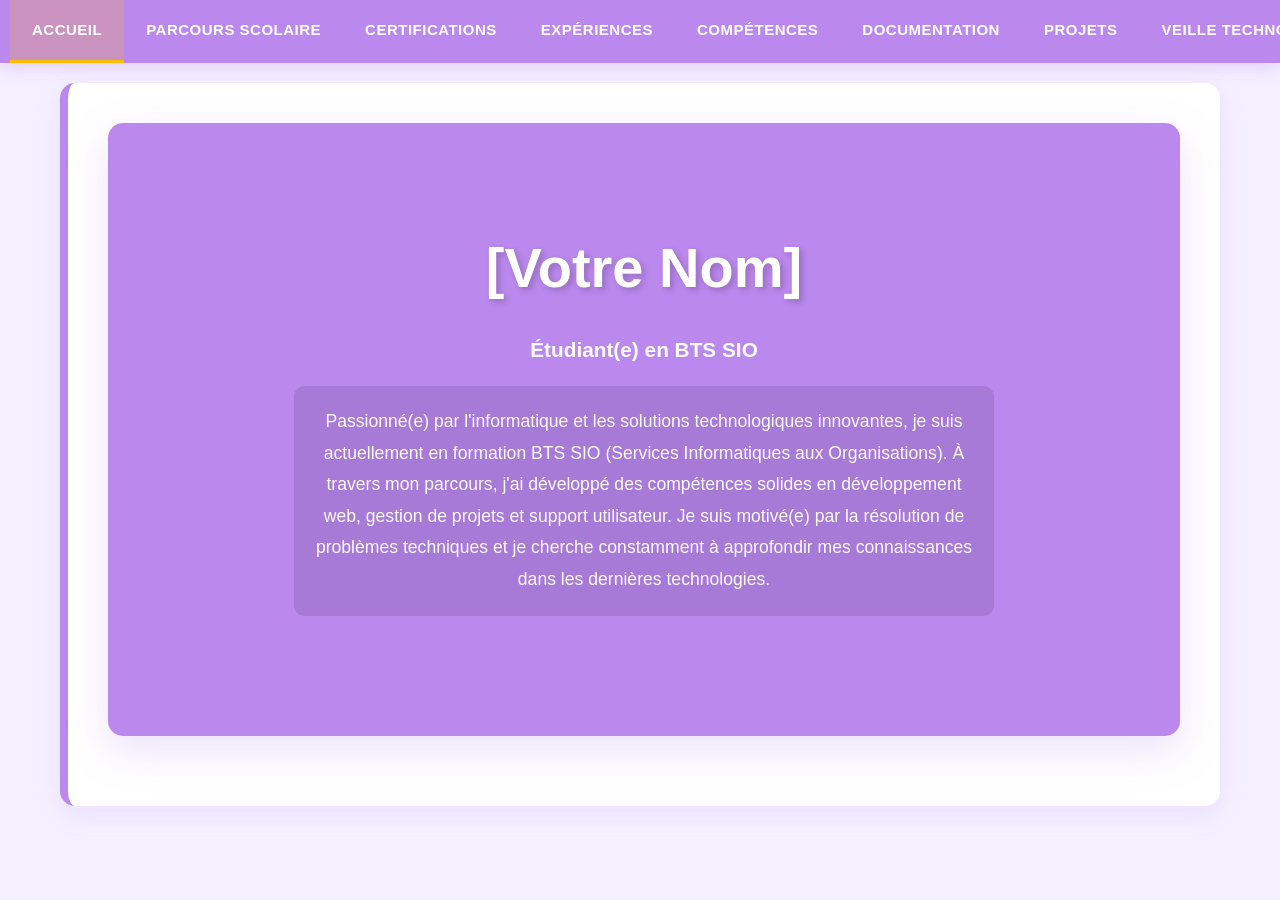
==== index.html @ 072f856c "ajout de css avec balise style plus autres pages" ====
<!DOCTYPE html>
<html lang="fr">
<head>
    <meta charset="UTF-8">
    <meta name="viewport" content="width=device-width, initial-scale=1.0">
    <title>E-Portfolio - [Votre Nom]</title>
    <style>
        * {
            margin: 0;
            padding: 0;
            box-sizing: border-box;
        }

        body {
            font-family: 'Segoe UI', Tahoma, Geneva, Verdana, sans-serif;
            line-height: 1.6;
            color: #333;
            background: #f5f0ff;
            min-height: 100vh;
        }

        /* Navigation */
        nav {
            background: #BB88EE;
            padding: 0;
            position: sticky;
            top: 0;
            z-index: 1000;
            box-shadow: 0 5px 15px rgba(187, 136, 238, 0.3);
        }

        nav ul {
            list-style: none;
            display: flex;
            justify-content: flex-start;
            align-items: center;
            overflow-x: auto;
            padding: 0 10px;
        }

        nav li {
            margin: 0;
            white-space: nowrap;
        }

        nav a {
            display: block;
            color: white;
            text-decoration: none;
            padding: 18px 22px;
            transition: all 0.3s ease;
            font-weight: 600;
            font-size: 15px;
            border-bottom: 3px solid transparent;
            text-transform: uppercase;
            letter-spacing: 0.5px;
        }

        nav a:hover {
            background: rgba(255, 187, 0, 0.15);
            border-bottom: 3px solid #FFBB00;
        }

        nav a.active {
            background: rgba(255, 187, 0, 0.2);
            border-bottom: 3px solid #FFBB00;
            color: #fff;
        }

        /* Container */
        .container {
            max-width: 1200px;
            margin: 0 auto;
            padding: 20px;
        }

        /* Sections */
        section {
            background: white;
            margin-bottom: 30px;
            padding: 40px;
            border-radius: 15px;
            box-shadow: 0 8px 25px rgba(187, 136, 238, 0.15);
            display: none;
            animation: fadeIn 0.5s;
            border-left: 8px solid #BB88EE;
        }

        section.active {
            display: block;
        }

        @keyframes fadeIn {
            from {
                opacity: 0;
                transform: translateY(10px);
            }
            to {
                opacity: 1;
                transform: translateY(0);
            }
        }

        /* Accueil */
        .hero {
            background: #BB88EE;
            color: white;
            text-align: center;
            padding: 100px 40px !important;
            border-radius: 15px;
            margin-bottom: 30px;
            box-shadow: 0 15px 40px rgba(187, 136, 238, 0.25);
            border-left: none;
        }

        .hero h1 {
            font-size: 3.5em;
            margin-bottom: 20px;
            text-shadow: 3px 3px 6px rgba(0, 0, 0, 0.2);
            font-weight: 800;
        }

        .hero .subtitle {
            font-size: 1.3em;
            margin-bottom: 20px;
            opacity: 0.98;
            font-weight: 600;
        }

        .hero .description {
            font-size: 1.1em;
            max-width: 700px;
            margin: 20px auto;
            line-height: 1.8;
            opacity: 0.95;
            background: rgba(0, 0, 0, 0.1);
            padding: 20px;
            border-radius: 10px;
        }

        /* Titres */
        h2 {
            color: #BB88EE;
            border-bottom: 4px solid #FFBB00;
            padding-bottom: 15px;
            margin-bottom: 30px;
            font-size: 2.2em;
            text-transform: uppercase;
            letter-spacing: 1px;
        }

        h3 {
            color: #FFBB00;
            margin-top: 25px;
            margin-bottom: 15px;
            font-size: 1.5em;
        }

        h4 {
            color: #BB88EE;
            margin-top: 20px;
            margin-bottom: 10px;
        }

        /* Items */
        .item {
            margin-bottom: 30px;
            padding-bottom: 30px;
            border-bottom: 2px solid #f0e6ff;
        }

        .item:last-child {
            border-bottom: none;
        }

        .item-header {
            display: flex;
            justify-content: space-between;
            align-items: start;
            margin-bottom: 10px;
            flex-wrap: wrap;
            gap: 10px;
        }

        .item-title {
            font-weight: 700;
            font-size: 1.2em;
            color: #BB88EE;
        }

        .item-period {
            color: #fff;
            font-weight: 700;
            font-size: 0.95em;
            background: #FFBB00;
            padding: 5px 12px;
            border-radius: 5px;
        }

        .item-subtitle {
            color: #666;
            font-style: italic;
            margin-bottom: 8px;
        }

        .item-description {
            color: #555;
            line-height: 1.8;
            margin-bottom: 10px;
        }

        /* Skills */
        .skills-grid {
            display: grid;
            grid-template-columns: repeat(auto-fit, minmax(250px, 1fr));
            gap: 20px;
            margin-top: 20px;
        }

        .skill-category {
            background: #f5f0ff;
            padding: 25px;
            border-radius: 12px;
            border-left: 5px solid #FFBB00;
            border-top: 3px solid #BB88EE;
            box-shadow: 0 4px 12px rgba(187, 136, 238, 0.1);
        }

        .skill-category h4 {
            margin-top: 0;
            color: #BB88EE;
            margin-bottom: 15px;
            font-weight: 700;
        }

        .skill-item {
            margin-bottom: 12px;
            display: flex;
            justify-content: space-between;
            align-items: center;
        }

        .skill-name {
            font-weight: 600;
            color: #333;
        }

        .skill-bar {
            width: 150px;
            height: 8px;
            background: #ddd;
            border-radius: 4px;
            overflow: hidden;
            margin-left: 10px;
        }

        .skill-level {
            height: 100%;
            background: linear-gradient(90deg, #BB88EE, #FFBB00);
            border-radius: 4px;
            box-shadow: 0 0 10px rgba(187, 136, 238, 0.3);
        }

        /* Documents */
        .documents-grid {
            display: grid;
            grid-template-columns: repeat(auto-fit, minmax(280px, 1fr));
            gap: 20px;
            margin-top: 20px;
        }

        .document-card {
            background: #f5f0ff;
            border: 2px solid #FFBB00;
            border-radius: 12px;
            padding: 25px;
            transition: all 0.3s ease;
            cursor: pointer;
            box-shadow: 0 4px 12px rgba(187, 136, 238, 0.1);
        }

        .document-card:hover {
            transform: translateY(-8px);
            box-shadow: 0 10px 30px rgba(187, 136, 238, 0.25);
            border-color: #BB88EE;
        }

        .document-icon {
            font-size: 2.5em;
            margin-bottom: 10px;
        }

        .document-name {
            font-weight: 700;
            color: #BB88EE;
            margin-bottom: 5px;
            font-size: 1.1em;
        }

        .document-type {
            color: #FFBB00;
            font-size: 0.85em;
            margin-bottom: 15px;
            font-weight: 600;
        }

        .document-link {
            display: inline-block;
            background: #BB88EE;
            color: white;
            padding: 10px 18px;
            border-radius: 8px;
            text-decoration: none;
            transition: all 0.3s;
            font-size: 0.9em;
            font-weight: 600;
            text-transform: uppercase;
            letter-spacing: 0.5px;
            border: none;
            cursor: pointer;
        }

        .document-link:hover {
            transform: scale(1.08);
            box-shadow: 0 5px 15px rgba(187, 136, 238, 0.3);
            background: #FFBB00;
            color: #333;
        }

        /* Projets */
        .project-card {
            background: #f5f0ff;
            border-radius: 12px;
            padding: 28px;
            border-left: 6px solid #BB88EE;
            border-top: 3px solid #FFBB00;
            margin-bottom: 20px;
            box-shadow: 0 5px 15px rgba(187, 136, 238, 0.1);
            transition: all 0.3s ease;
        }

        .project-card:hover {
            transform: translateX(5px);
            box-shadow: 0 8px 25px rgba(187, 136, 238, 0.2);
        }

        .project-title {
            color: #BB88EE;
            font-weight: 700;
            font-size: 1.3em;
            margin-bottom: 10px;
        }

        .project-tags {
            display: flex;
            flex-wrap: wrap;
            gap: 8px;
            margin-bottom: 15px;
        }

        .tag {
            background: #BB88EE;
            color: white;
            padding: 6px 14px;
            border-radius: 20px;
            font-size: 0.85em;
            font-weight: 600;
        }

        .project-description {
            color: #555;
            margin-bottom: 15px;
            line-height: 1.8;
        }

        .project-link {
            color: #BB88EE;
            text-decoration: none;
            font-weight: 700;
            transition: all 0.3s;
            display: inline-block;
        }

        .project-link:hover {
            color: #FFBB00;
            transform: translateX(5px);
        }

        /* Veille Techno */
        .news-item {
            background: #f5f0ff;
            padding: 25px;
            border-radius: 12px;
            margin-bottom: 20px;
            border-left: 5px solid #FFBB00;
            border-top: 3px solid #BB88EE;
            box-shadow: 0 4px 12px rgba(187, 136, 238, 0.1);
        }

        .news-title {
            font-weight: 700;
            color: #BB88EE;
            margin-bottom: 10px;
            font-size: 1.1em;
        }

        .news-date {
            color: #FFBB00;
            font-size: 0.9em;
            margin-bottom: 10px;
            font-weight: 600;
        }

        .news-source {
            color: #999;
            font-size: 0.85em;
            margin-top: 10px;
            font-style: italic;
        }

        /* Certifications */
        .certification-card {
            background: #f5f0ff;
            border-radius: 12px;
            padding: 25px;
            margin-bottom: 20px;
            border: 2px solid #FFBB00;
            display: flex;
            justify-content: space-between;
            align-items: start;
            gap: 20px;
            transition: all 0.3s ease;
            box-shadow: 0 4px 12px rgba(187, 136, 238, 0.1);
        }

        .certification-card:hover {
            transform: translateY(-5px);
            box-shadow: 0 8px 25px rgba(187, 136, 238, 0.2);
        }

        .certification-info h4 {
            margin-top: 0;
            color: #BB88EE;
        }

        .certification-badge {
            background: #BB88EE;
            color: white;
            padding: 18px 24px;
            border-radius: 10px;
            text-align: center;
            white-space: nowrap;
            min-width: 120px;
            font-weight: 700;
            box-shadow: 0 5px 15px rgba(187, 136, 238, 0.2);
        }

        /* Responsive */
        @media (max-width: 768px) {
            nav ul {
                flex-direction: row;
            }

            nav a {
                padding: 15px 12px;
                font-size: 13px;
            }

            .hero h1 {
                font-size: 2.2em;
            }

            h2 {
                font-size: 1.6em;
            }

            section {
                padding: 25px;
            }

            .item-header {
                flex-direction: column;
            }

            .certification-card {
                flex-direction: column;
            }

            .certification-badge {
                width: 100%;
            }

            .skills-grid {
                grid-template-columns: 1fr;
            }
        }
    </style>
</head>
<body>
    <!-- Navigation -->
    <nav>
        <ul>
            <li><a href="#" data-section="accueil" class="nav-link active">Accueil</a></li>
            <li><a href="#" data-section="parcours-scolaire" class="nav-link">Parcours Scolaire</a></li>
            <li><a href="#" data-section="certifications" class="nav-link">Certifications</a></li>
            <li><a href="#" data-section="experiences" class="nav-link">Expériences</a></li>
            <li><a href="#" data-section="competences" class="nav-link">Compétences</a></li>
            <li><a href="#" data-section="documentation" class="nav-link">Documentation</a></li>
            <li><a href="#" data-section="projets" class="nav-link">Projets</a></li>
            <li><a href="#" data-section="veille" class="nav-link">Veille Techno</a></li>
        </ul>
    </nav>

    <div class="container">
        <!-- ACCUEIL -->
        <section id="accueil" class="active">
            <div class="hero">
                <h1>[Votre Nom]</h1>
                <p class="subtitle">Étudiant(e) en BTS SIO</p>
                <p class="description">
                    Passionné(e) par l'informatique et les solutions technologiques innovantes, je suis actuellement en formation BTS SIO (Services Informatiques aux Organisations). 
                    À travers mon parcours, j'ai développé des compétences solides en développement web, gestion de projets et support utilisateur. 
                    Je suis motivé(e) par la résolution de problèmes techniques et je cherche constamment à approfondir mes connaissances dans les dernières technologies.
                </p>
            </div>
        </section>

        <!-- PARCOURS SCOLAIRE -->
        <section id="parcours-scolaire">
            <h2>Parcours Scolaire</h2>
            
            <div class="item">
                <div class="item-header">
                    <div>
                        <div class="item-title">BTS SIO (Services Informatiques aux Organisations)</div>
                        <div class="item-subtitle">[Nom de l'établissement]</div>
                    </div>
                    <div class="item-period">2023 - 2025</div>
                </div>
                <div class="item-description">
                    Formation de deux ans en informatique avec deux options possibles : Solutions d'Infrastructure, Systèmes et Réseaux (SISR) ou Solutions Logicielles et Applications Métier (SLAM). 
                    Apprentissage des bonnes pratiques en développement, gestion de projets, support utilisateur et sécurité informatique.
                </div>
            </div>

            <div class="item">
                <div class="item-header">
                    <div>
                        <div class="item-title">Baccalauréat [Filière]</div>
                        <div class="item-subtitle">[Nom du lycée]</div>
                    </div>
                    <div class="item-period">2021 - 2023</div>
                </div>
                <div class="item-description">
                    Obtention du baccalauréat [filière] avec mention [bien/très bien]. 
                    Développement de l'intérêt pour l'informatique et les sciences.
                </div>
            </div>
        </section>

        <!-- CERTIFICATIONS -->
        <section id="certifications">
            <h2>Certifications</h2>
            
            <div class="certification-card">
                <div class="certification-info">
                    <h4>[Nom de la certification]</h4>
                    <p>Certification en [domaine spécifique]. Validant des compétences en [domaines couverts].</p>
                    <p><strong>Organisme :</strong> [Nom de l'organisme]</p>
                </div>
                <div class="certification-badge">
                    <div style="font-size: 1.2em; margin-bottom: 5px;">✓</div>
                    <div>[Année]</div>
                </div>
            </div>

            <div class="certification-card">
                <div class="certification-info">
                    <h4>[Nom d'une autre certification]</h4>
                    <p>Certification en [domaine]. Compétences validées : [détails].</p>
                    <p><strong>Organisme :</strong> [Organisme]</p>
                </div>
                <div class="certification-badge">
                    <div style="font-size: 1.2em; margin-bottom: 5px;">✓</div>
                    <div>[Année]</div>
                </div>
            </div>
        </section>

        <!-- EXPÉRIENCES PROFESSIONNELLES -->
        <section id="experiences">
            <h2>Expériences Professionnelles</h2>
            
            <div class="item">
                <div class="item-header">
                    <div>
                        <div class="item-title">[Intitulé du poste]</div>
                        <div class="item-subtitle">[Nom de l'entreprise]</div>
                    </div>
                    <div class="item-period">[Date début] - [Date fin]</div>
                </div>
                <div class="item-description">
                    Description de votre rôle et de vos responsabilités. Explicitez les projets auxquels vous avez participé, 
                    les technologies utilisées, et les résultats ou améliorations apportées.
                </div>
                <div style="color: #667eea; font-weight: 600; margin-top: 10px;">
                    Compétences développées : [Compétence 1], [Compétence 2], [Compétence 3]
                </div>
            </div>

            <div class="item">
                <div class="item-header">
                    <div>
                        <div class="item-title">[Intitulé du poste]</div>
                        <div class="item-subtitle">[Nom de l'entreprise]</div>
                    </div>
                    <div class="item-period">[Date début] - [Date fin]</div>
                </div>
                <div class="item-description">
                    Décrivez ici vos missions, votre contribution au projet/équipe, et les apprentissages clés 
                    que vous avez tirés de cette expérience.
                </div>
                <div style="color: #667eea; font-weight: 600; margin-top: 10px;">
                    Compétences développées : [Compétence 1], [Compétence 2], [Compétence 3]
                </div>
            </div>
        </section>

        <!-- COMPÉTENCES -->
        <section id="competences">
            <h2>Compétences Techniques</h2>
            
            <div class="skills-grid">
                <div class="skill-category">
                    <h4>Développement Web</h4>
                    <div class="skill-item">
                        <span class="skill-name">HTML/CSS</span>
                        <div class="skill-bar">
                            <div class="skill-level" style="width: 85%;"></div>
                        </div>
                    </div>
                    <div class="skill-item">
                        <span class="skill-name">JavaScript</span>
                        <div class="skill-bar">
                            <div class="skill-level" style="width: 75%;"></div>
                        </div>
                    </div>
                    <div class="skill-item">
                        <span class="skill-name">PHP</span>
                        <div class="skill-bar">
                            <div class="skill-level" style="width: 70%;"></div>
                        </div>
                    </div>
                </div>

                <div class="skill-category">
                    <h4>Bases de Données</h4>
                    <div class="skill-item">
                        <span class="skill-name">SQL</span>
                        <div class="skill-bar">
                            <div class="skill-level" style="width: 80%;"></div>
                        </div>
                    </div>
                    <div class="skill-item">
                        <span class="skill-name">MySQL</span>
                        <div class="skill-bar">
                            <div class="skill-level" style="width: 80%;"></div>
                        </div>
                    </div>
                </div>

                <div class="skill-category">
                    <h4>Outils & Systèmes</h4>
                    <div class="skill-item">
                        <span class="skill-name">Git/GitHub</span>
                        <div class="skill-bar">
                            <div class="skill-level" style="width: 75%;"></div>
                        </div>
                    </div>
                    <div class="skill-item">
                        <span class="skill-name">Windows Server</span>
                        <div class="skill-bar">
                            <div class="skill-level" style="width: 65%;"></div>
                        </div>
                    </div>
                </div>

                <div class="skill-category">
                    <h4>Langages Supplémentaires</h4>
                    <div class="skill-item">
                        <span class="skill-name">Python</span>
                        <div class="skill-bar">
                            <div class="skill-level" style="width: 70%;"></div>
                        </div>
                    </div>
                    <div class="skill-item">
                        <span class="skill-name">Java</span>
                        <div class="skill-bar">
                            <div class="skill-level" style="width: 65%;"></div>
                        </div>
                    </div>
                </div>
            </div>
        </section>

        <!-- DOCUMENTATION -->
        <section id="documentation">
            <h2>Documentation</h2>
            <p style="margin-bottom: 25px; color: #666;">
                Consultez et téléchargez mes documents professionnels, CV, et ressources utiles.
            </p>
            
            <div class="documents-grid">
                <div class="document-card">
                    <div class="document-icon">📄</div>
                    <div class="document-name">Curriculum Vitae</div>
                    <div class="document-type">PDF</div>
                    <a href="documents/CV_[Nom].pdf" class="document-link" download>Télécharger</a>
                </div>

                <div class="document-card">
                    <div class="document-icon">📋</div>
                    <div class="document-name">Lettre de Motivation</div>
                    <div class="document-type">PDF</div>
                    <a href="documents/Lettre_Motivation.pdf" class="document-link" download>Télécharger</a>
                </div>

                <div class="document-card">
                    <div class="document-icon">📊</div>
                    <div class="document-name">Portfolio Détaillé</div>
                    <div class="document-type">PDF</div>
                    <a href="documents/Portfolio_Detaille.pdf" class="document-link" download>Télécharger</a>
                </div>

                <div class="document-card">
                    <div class="document-icon">🎓</div>
                    <div class="document-name">Diplômes & Certificats</div>
                    <div class="document-type">ZIP</div>
                    <a href="documents/Certificats.zip" class="document-link" download>Télécharger</a>
                </div>

                <div class="document-card">
                    <div class="document-icon">📑</div>
                    <div class="document-name">Ressources Techniques</div>
                    <div class="document-type">Dossier</div>
                    <a href="documents/" class="document-link">Consulter</a>
                </div>

                <div class="document-card">
                    <div class="document-icon">🔗</div>
                    <div class="document-name">Liens Utiles</div>
                    <div class="document-type">Web</div>
                    <a href="#veille" class="document-link">Voir Veille Techno</a>
                </div>
            </div>
        </section>

        <!-- PROJETS -->
        <section id="projets">
            <h2>Mes Projets</h2>

            <div class="project-card">
                <div class="project-title">[Titre du Projet]</div>
                <div class="project-tags">
                    <span class="tag">HTML/CSS</span>
                    <span class="tag">JavaScript</span>
                    <span class="tag">Responsive</span>
                </div>
                <div class="project-description">
                    Description du projet : objectifs, technologies utilisées, difficultés rencontrées et solutions apportées. 
                    Expliquez comment ce projet a contribué à développer vos compétences.
                </div>
                <a href="#" class="project-link">Voir le détail du projet →</a>
            </div>

            <div class="project-card">
                <div class="project-title">[Titre du Projet]</div>
                <div class="project-tags">
                    <span class="tag">PHP</span>
                    <span class="tag">MySQL</span>
                    <span class="tag">CRUD</span>
                </div>
                <div class="project-description">
                    Description du projet et de votre rôle. Précisez les étapes du développement, 
                    les technologies utilisées et les apprentissages acquis.
                </div>
                <a href="#" class="project-link">Voir le détail du projet →</a>
            </div>

            <div class="project-card">
                <div class="project-title">[Titre du Projet]</div>
                <div class="project-tags">
                    <span class="tag">Python</span>
                    <span class="tag">Automatisation</span>
                </div>
                <div class="project-description">
                    Décrivez ici un projet personnel ou scolaire, l'impact qu'il a eu, 
                    et les compétences qu'il vous a permis de développer.
                </div>
                <a href="#" class="project-link">Voir le détail du projet →</a>
            </div>
        </section>

        <!-- VEILLE TECHNOLOGIQUE -->
        <section id="veille">
            <h2>Veille Technologique</h2>
            <p style="margin-bottom: 25px; color: #666;">
                Suivi des dernières tendances et actualités technologiques qui m'intéressent.
            </p>

            <div class="news-item">
                <div class="news-title">Intelligence Artificielle et Automatisation</div>
                <div class="news-date">Intérêt depuis : [Date]</div>
                <p>
                    Description de votre intérêt pour ce domaine. Quels outils suivez-vous ? 
                    Quels projets envisagez-vous ? Comment l'IA peut transformer votre domaine ?
                </p>
                <div class="news-source">
                    Sources : OpenAI, Medium, Dev.to, conférences YouTube
                </div>
            </div>

            <div class="news-item">
                <div class="news-title">Cybersécurité et Protection des Données</div>
                <div class="news-date">Intérêt depuis : [Date]</div>
                <p>
                    Détaillez votre suivi de l'actualité en cybersécurité. Quels sont les derniers défis ? 
                    Quels frameworks ou outils suivez-vous ?
                </p>
                <div class="news-source">
                    Sources : Blog CNIL, HackerNews, SecurityWeekly
                </div>
            </div>

            <div class="news-item">
                <div class="news-title">Développement Web Moderne</div>
                <div class="news-date">Intérêt depuis : [Date]</div>
                <p>
                    Parlez des frameworks web qui vous intéressent. React, Vue, Angular ? 
                    Quelles tendances observez-vous ? Qu'aimeriez-vous approfondir ?
                </p>
                <div class="news-source">
                    Sources : Stack Overflow, CSS-Tricks, Vue/React Official Blogs
                </div>
            </div>
        </section>
    </div>

    <script>
        // Navigation et affichage des sections
        const navLinks = document.querySelectorAll('.nav-link');
        const sections = document.querySelectorAll('section');

        navLinks.forEach(link => {
            link.addEventListener('click', (e) => {
                e.preventDefault();
                
                // Récupérer l'ID de la section
                const sectionId = link.getAttribute('data-section');
                
                // Masquer toutes les sections
                sections.forEach(section => {
                    section.classList.remove('active');
                });
                
                // Afficher la section cible
                const targetSection = document.getElementById(sectionId);
                if (targetSection) {
                    targetSection.classList.add('active');
                    window.scrollTo({ top: 0, behavior: 'smooth' });
                }
                
                // Mettre à jour les liens de navigation
                navLinks.forEach(l => {
                    l.classList.remove('active');
                });
                link.classList.add('active');
            });
        });

        // Optionnel : Ajouter un peu d'interactivité aux documents
        const documentCards = document.querySelectorAll('.document-card');
        documentCards.forEach(card => {
            card.addEventListener('mouseenter', () => {
                card.style.transform = 'translateY(-5px)';
            });
            card.addEventListener('mouseleave', () => {
                card.style.transform = 'translateY(0)';
            });
        });
    </script>
</body>
</html>
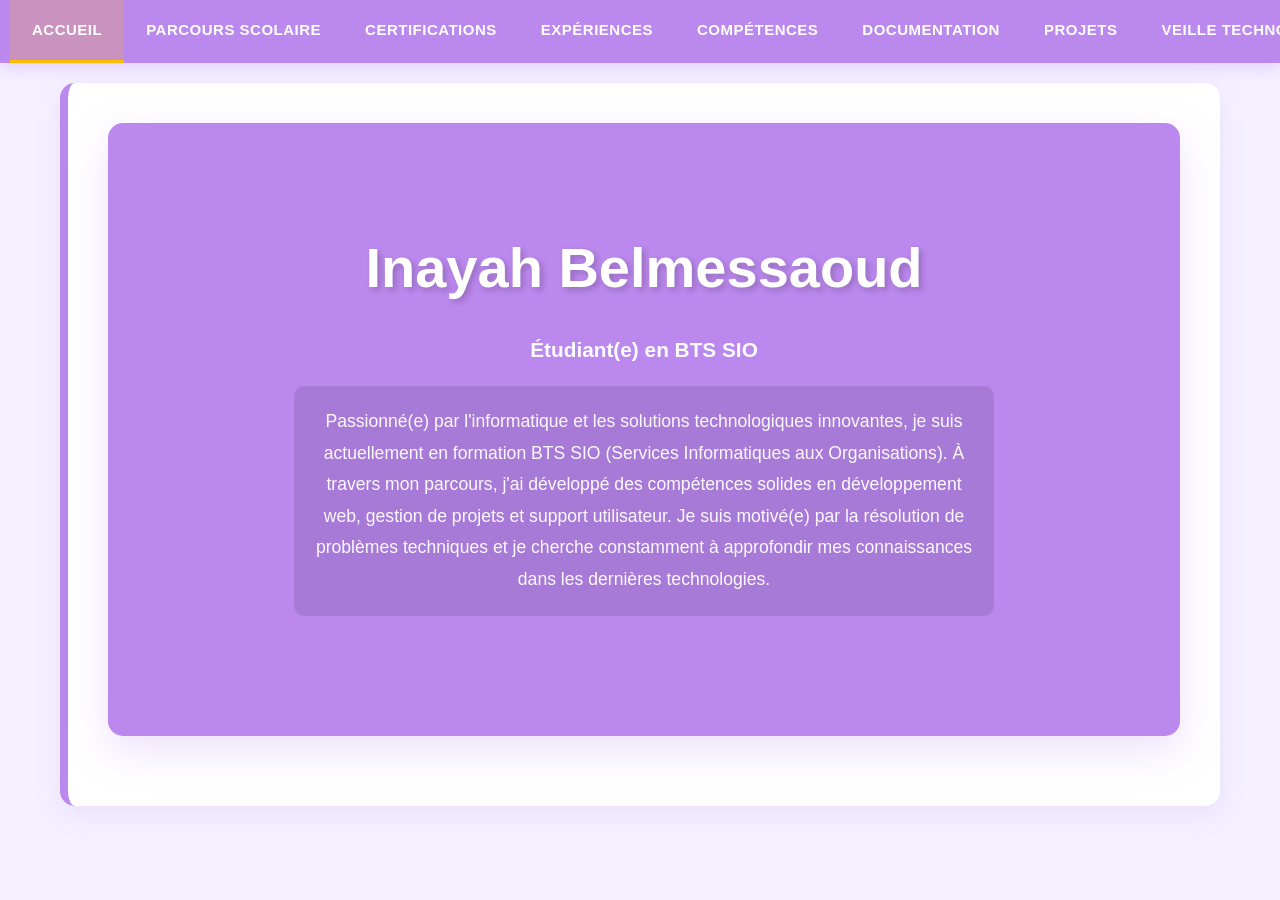
==== commit 186f12d6: "test" ====
--- a/index.html
+++ b/index.html
@@ -515,7 +515,7 @@
         <!-- ACCUEIL -->
         <section id="accueil" class="active">
             <div class="hero">
-                <h1>[Votre Nom]</h1>
+                <h1>Inayah Belmessaoud</h1>
                 <p class="subtitle">Étudiant(e) en BTS SIO</p>
                 <p class="description">
                     Passionné(e) par l'informatique et les solutions technologiques innovantes, je suis actuellement en formation BTS SIO (Services Informatiques aux Organisations). 
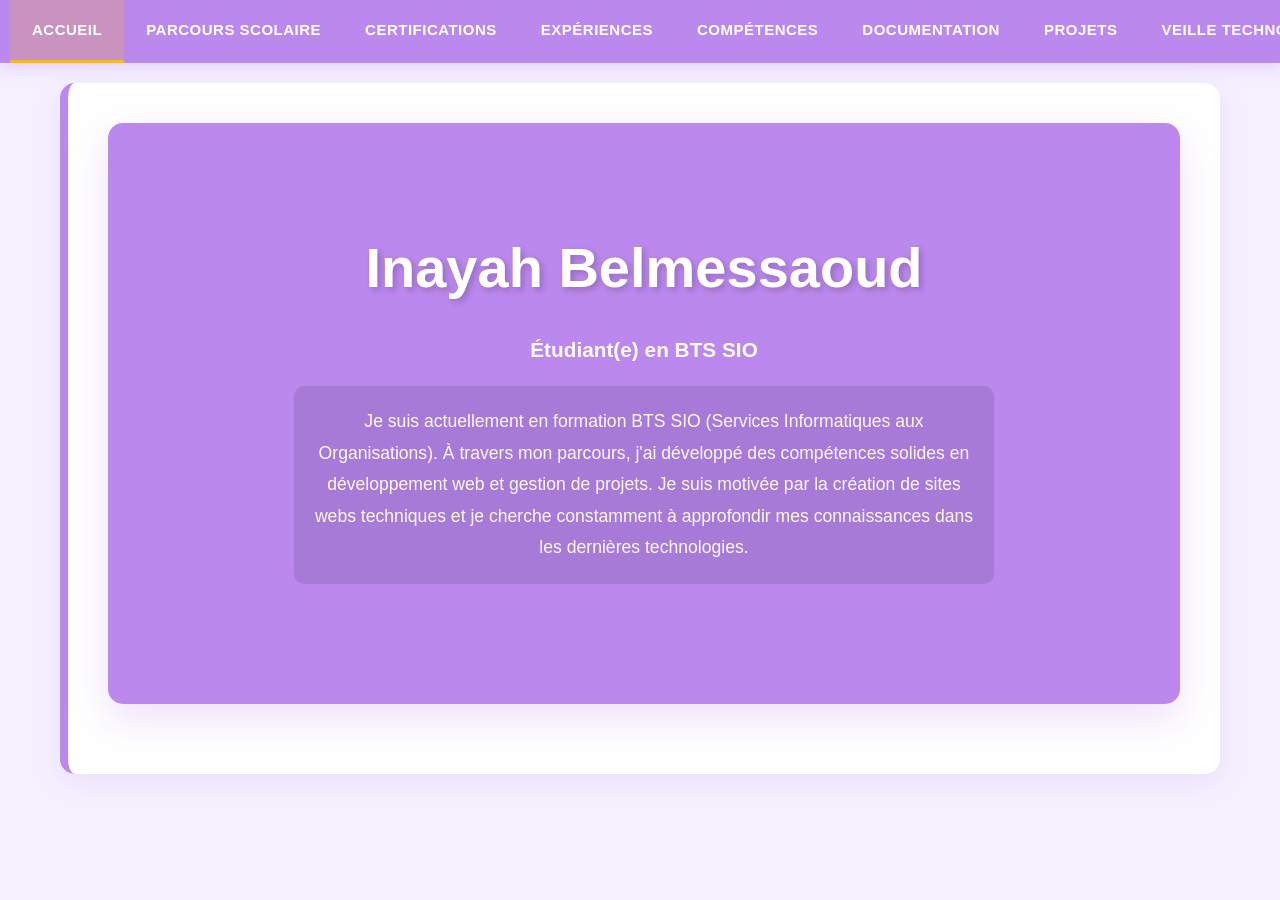
==== commit 0d223f12: "corrections competences" ====
--- a/index.html
+++ b/index.html
@@ -3,7 +3,7 @@
 <head>
     <meta charset="UTF-8">
     <meta name="viewport" content="width=device-width, initial-scale=1.0">
-    <title>E-Portfolio - [Votre Nom]</title>
+    <title>E-Portfolio - Inayah</title>
     <style>
         * {
             margin: 0;
@@ -518,9 +518,9 @@
                 <h1>Inayah Belmessaoud</h1>
                 <p class="subtitle">Étudiant(e) en BTS SIO</p>
                 <p class="description">
-                    Passionné(e) par l'informatique et les solutions technologiques innovantes, je suis actuellement en formation BTS SIO (Services Informatiques aux Organisations). 
-                    À travers mon parcours, j'ai développé des compétences solides en développement web, gestion de projets et support utilisateur. 
-                    Je suis motivé(e) par la résolution de problèmes techniques et je cherche constamment à approfondir mes connaissances dans les dernières technologies.
+                    Je suis actuellement en formation BTS SIO (Services Informatiques aux Organisations). 
+                    À travers mon parcours, j'ai développé des compétences solides en développement web et gestion de projets. 
+                    Je suis motivée par la création de sites webs techniques et je cherche constamment à approfondir mes connaissances dans les dernières technologies.
                 </p>
             </div>
         </section>
@@ -533,12 +533,12 @@
                 <div class="item-header">
                     <div>
                         <div class="item-title">BTS SIO (Services Informatiques aux Organisations)</div>
-                        <div class="item-subtitle">[Nom de l'établissement]</div>
-                    </div>
-                    <div class="item-period">2023 - 2025</div>
+                        <div class="item-subtitle">Lycée Turgot</div>
+                    </div>
+                    <div class="item-period">2024 - 2026</div>
                 </div>
                 <div class="item-description">
-                    Formation de deux ans en informatique avec deux options possibles : Solutions d'Infrastructure, Systèmes et Réseaux (SISR) ou Solutions Logicielles et Applications Métier (SLAM). 
+                    Formation de deux ans en informatique avec option SLAM (Solutions Logicielles et Applications Métier). 
                     Apprentissage des bonnes pratiques en développement, gestion de projets, support utilisateur et sécurité informatique.
                 </div>
             </div>
@@ -546,14 +546,14 @@
             <div class="item">
                 <div class="item-header">
                     <div>
-                        <div class="item-title">Baccalauréat [Filière]</div>
-                        <div class="item-subtitle">[Nom du lycée]</div>
-                    </div>
-                    <div class="item-period">2021 - 2023</div>
+                        <div class="item-title">Baccalauréat STMH option SIG</div>
+                        <div class="item-subtitle">Lycée Renoir</div>
+                    </div>
+                    <div class="item-period">2022 - 2024</div>
                 </div>
                 <div class="item-description">
-                    Obtention du baccalauréat [filière] avec mention [bien/très bien]. 
-                    Développement de l'intérêt pour l'informatique et les sciences.
+                    Obtention du baccalauréat STMG. 
+                    
                 </div>
             </div>
         </section>
@@ -564,10 +564,10 @@
             
             <div class="certification-card">
                 <div class="certification-info">
-                    <h4>[Nom de la certification]</h4>
-                    <p>Certification en [domaine spécifique]. Validant des compétences en [domaines couverts].</p>
-                    <p><strong>Organisme :</strong> [Nom de l'organisme]</p>
-                </div>
+                    <h4>Certification PIX</h4>
+                    <!--<p>Certification en [domaine spécifique]. Validant des compétences en [domaines couverts].</p> -->
+                    <!-- <p><strong>Organisme :</strong> [Nom de l'organisme]</p> -->
+               <!-- </div>
                 <div class="certification-badge">
                     <div style="font-size: 1.2em; margin-bottom: 5px;">✓</div>
                     <div>[Année]</div>
@@ -582,7 +582,7 @@
                 </div>
                 <div class="certification-badge">
                     <div style="font-size: 1.2em; margin-bottom: 5px;">✓</div>
-                    <div>[Année]</div>
+                    <div>[Année]</div> -->
                 </div>
             </div>
         </section>
@@ -594,35 +594,38 @@
             <div class="item">
                 <div class="item-header">
                     <div>
-                        <div class="item-title">[Intitulé du poste]</div>
-                        <div class="item-subtitle">[Nom de l'entreprise]</div>
-                    </div>
-                    <div class="item-period">[Date début] - [Date fin]</div>
+                        <div class="item-title">Stage en situation professionnelle 1ère année</div>
+                        <div class="item-subtitle">Entreprise Tennisport</div>
+                    </div>
+                    <div class="item-period">2025</div>
                 </div>
                 <div class="item-description">
-                    Description de votre rôle et de vos responsabilités. Explicitez les projets auxquels vous avez participé, 
-                    les technologies utilisées, et les résultats ou améliorations apportées.
+                    Stage au cours duquel j'ai pu assister mon tuteur dans diverses taches comme m'occuper de sites webs par Wordpress et réaliser des certifications Google Analaytics.
                 </div>
                 <div style="color: #667eea; font-weight: 600; margin-top: 10px;">
-                    Compétences développées : [Compétence 1], [Compétence 2], [Compétence 3]
-                </div>
+                    Compétences développées : Découverte du site Wordpress, Gestion du temps,  Autonomie
+                </div>
+                <p>Télécharger le <a href="Rapport_de_stage.pdf" target="_blank">rapport de stage</a> ?</p>
             </div>
 
             <div class="item">
                 <div class="item-header">
                     <div>
-                        <div class="item-title">[Intitulé du poste]</div>
-                        <div class="item-subtitle">[Nom de l'entreprise]</div>
-                    </div>
-                    <div class="item-period">[Date début] - [Date fin]</div>
+                        <div class="item-title">Stage en situation professionnelle 2ème année</div>
+                        <div class="item-subtitle">Entreprise Tennisport</div>
+                    </div>
+                    <div class="item-period">2025-2026</div>
                 </div>
                 <div class="item-description">
-                    Décrivez ici vos missions, votre contribution au projet/équipe, et les apprentissages clés 
-                    que vous avez tirés de cette expérience.
-                </div>
+                    Stage au cours duquel j'ai pu assister mon tuteur dans diverses taches comme m'occuper de sites webs par Wordpress, réaliser des certifications Google Analaytics ainsi que coder une page de test dans les languages HTML et CSS.
+                
+               
+                
+                 </div>
                 <div style="color: #667eea; font-weight: 600; margin-top: 10px;">
-                    Compétences développées : [Compétence 1], [Compétence 2], [Compétence 3]
-                </div>
+                    Compétences développées : Codage en milieu profesionnel, Autonomie, Réalisation de certifications
+                </div>
+                 <p>Télécharger le <a href="rapport_stage_2e_annee.pdf" target="_blank">rapport de stage</a> ?</p>
             </div>
         </section>
 
@@ -676,13 +679,13 @@
                         <div class="skill-bar">
                             <div class="skill-level" style="width: 75%;"></div>
                         </div>
-                    </div>
+                   <!-- </div>
                     <div class="skill-item">
                         <span class="skill-name">Windows Server</span>
                         <div class="skill-bar">
                             <div class="skill-level" style="width: 65%;"></div>
                         </div>
-                    </div>
+                    </div> -->
                 </div>
 
                 <div class="skill-category">
@@ -694,9 +697,9 @@
                         </div>
                     </div>
                     <div class="skill-item">
-                        <span class="skill-name">Java</span>
+                        <span class="skill-name">Javascript</span>
                         <div class="skill-bar">
-                            <div class="skill-level" style="width: 65%;"></div>
+                            <div class="skill-level" style="width: 20%;"></div>
                         </div>
                     </div>
                 </div>
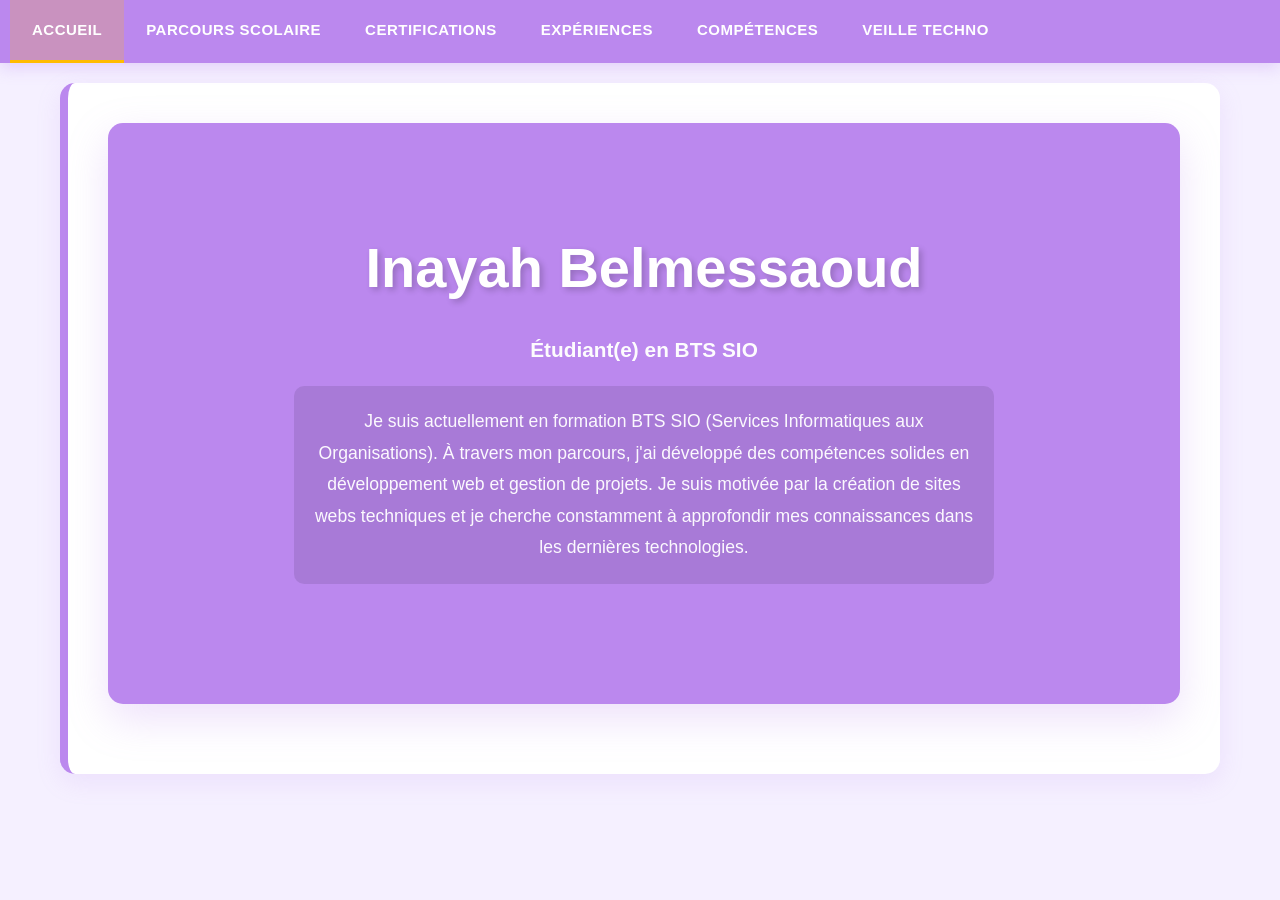
==== commit a3c5d839: "enlevement de deux sections" ====
--- a/index.html
+++ b/index.html
@@ -505,8 +505,8 @@
             <li><a href="#" data-section="certifications" class="nav-link">Certifications</a></li>
             <li><a href="#" data-section="experiences" class="nav-link">Expériences</a></li>
             <li><a href="#" data-section="competences" class="nav-link">Compétences</a></li>
-            <li><a href="#" data-section="documentation" class="nav-link">Documentation</a></li>
-            <li><a href="#" data-section="projets" class="nav-link">Projets</a></li>
+           <!-- <li><a href="#" data-section="documentation" class="nav-link">Documentation</a></li>
+            <li><a href="#" data-section="projets" class="nav-link">Projets</a></li> -->
             <li><a href="#" data-section="veille" class="nav-link">Veille Techno</a></li>
         </ul>
     </nav>
